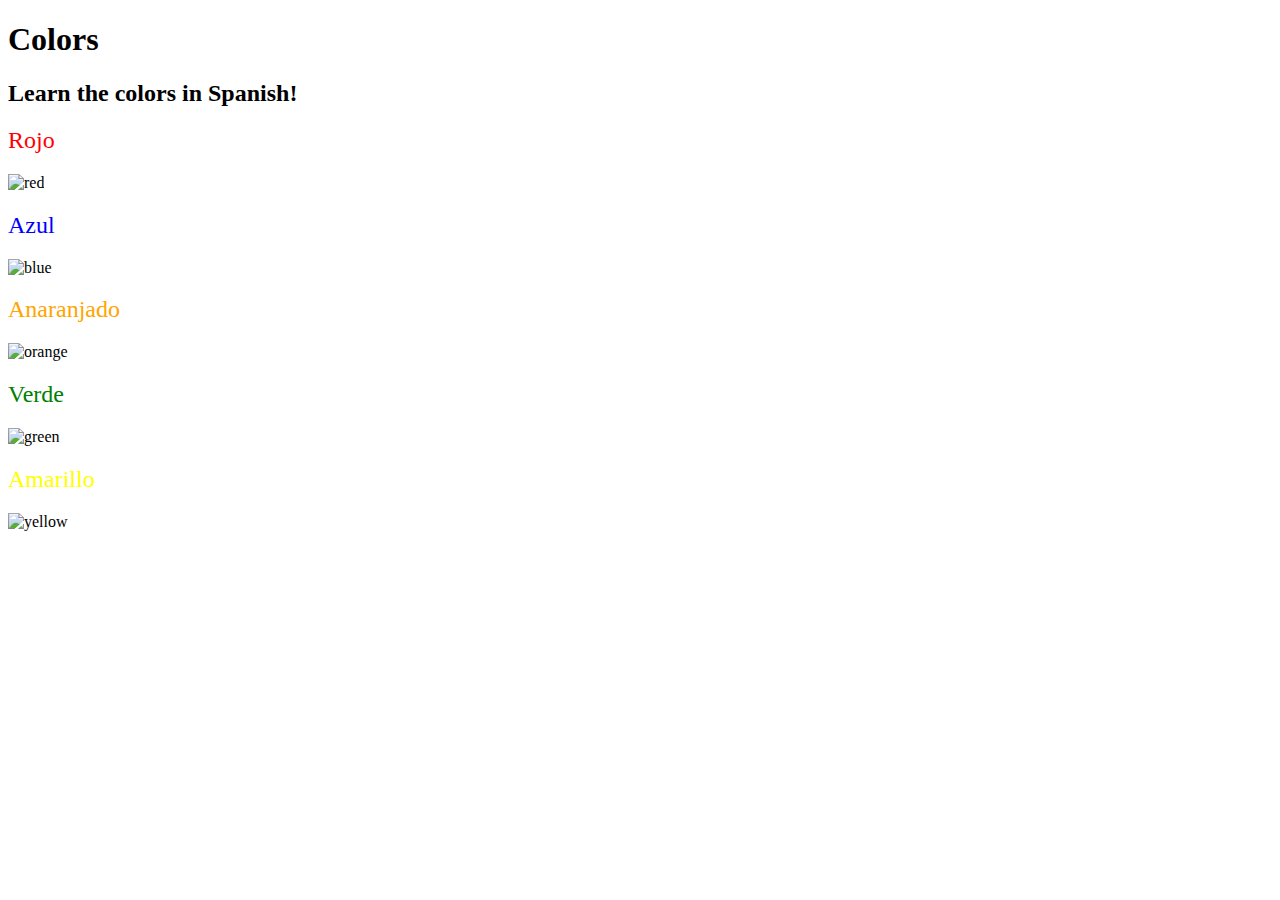
==== solution.html @ e3c19ba1 "Add files via upload" ====
<!DOCTYPE html>
<html lang="en">

<head>
  <meta charset="UTF-8">
  <title>Spanish Vocabulary</title>
  <link rel="stylesheet" href="./style.css" />
</head>

<body>
  <h1>Colors</h1>
  <h2>Learn the colors in Spanish!</h2>
  <h2 class="color-title" id="red">Rojo</h2>
  <img class="color" src="./assets/images/red.png" alt="red" />

  <h2 class="color-title" id="blue">Azul</h2>
  <img src="./assets/images/blue.png" alt="blue" />

  <h2 class="color-title" id="orange">Anaranjado</h2>
  <img src="./assets/images/orange.png" alt="orange" />

  <h2 class="color-title" id="green">Verde</h2>
  <img src="./assets/images/green.png" alt="green" />

  <h2 class="color-title" id="yellow">Amarillo</h2>
  <img src="./assets/images/yellow.png" alt="yellow" />
</body>

</html>
---- style.css ----
img {
  height: 200px;
  width: 200px;
}

.color-title {
  font-weight: normal;
}

#red {
  color: red;
}

#blue {
  color: blue;
}

#orange {
  color: orange;
}

#green {
  color: green;
}

#yellow {
  color: yellow;
}
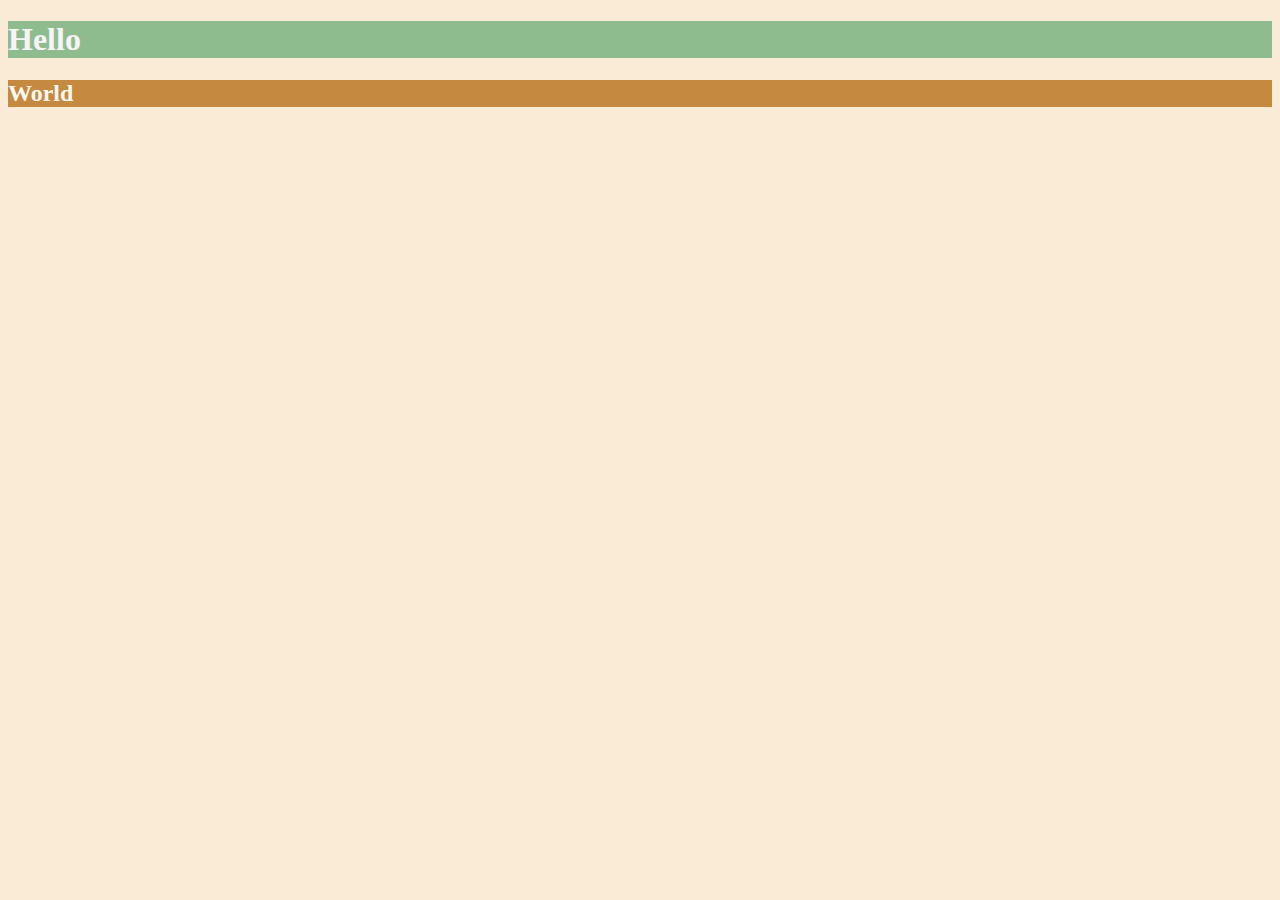
==== commit 88dc3db1: "Add files via upload" ====
--- a/solution.html
+++ b/solution.html
@@ -3,27 +3,27 @@
 
 <head>
   <meta charset="UTF-8">
-  <title>Spanish Vocabulary</title>
-  <link rel="stylesheet" href="./style.css" />
+  <title>Colors</title>
+  <style>
+    body {
+      background-color: antiquewhite;
+    }
+
+    h1 {
+      color: whitesmoke;
+      background-color: darkseagreen;
+    }
+
+    h2 {
+      color: #FAF8F1;
+      background-color: #C58940;
+    }
+  </style>
 </head>
 
 <body>
-  <h1>Colors</h1>
-  <h2>Learn the colors in Spanish!</h2>
-  <h2 class="color-title" id="red">Rojo</h2>
-  <img class="color" src="./assets/images/red.png" alt="red" />
-
-  <h2 class="color-title" id="blue">Azul</h2>
-  <img src="./assets/images/blue.png" alt="blue" />
-
-  <h2 class="color-title" id="orange">Anaranjado</h2>
-  <img src="./assets/images/orange.png" alt="orange" />
-
-  <h2 class="color-title" id="green">Verde</h2>
-  <img src="./assets/images/green.png" alt="green" />
-
-  <h2 class="color-title" id="yellow">Amarillo</h2>
-  <img src="./assets/images/yellow.png" alt="yellow" />
+  <h1>Hello</h1>
+  <h2>World</h2>
 </body>
 
 </html>